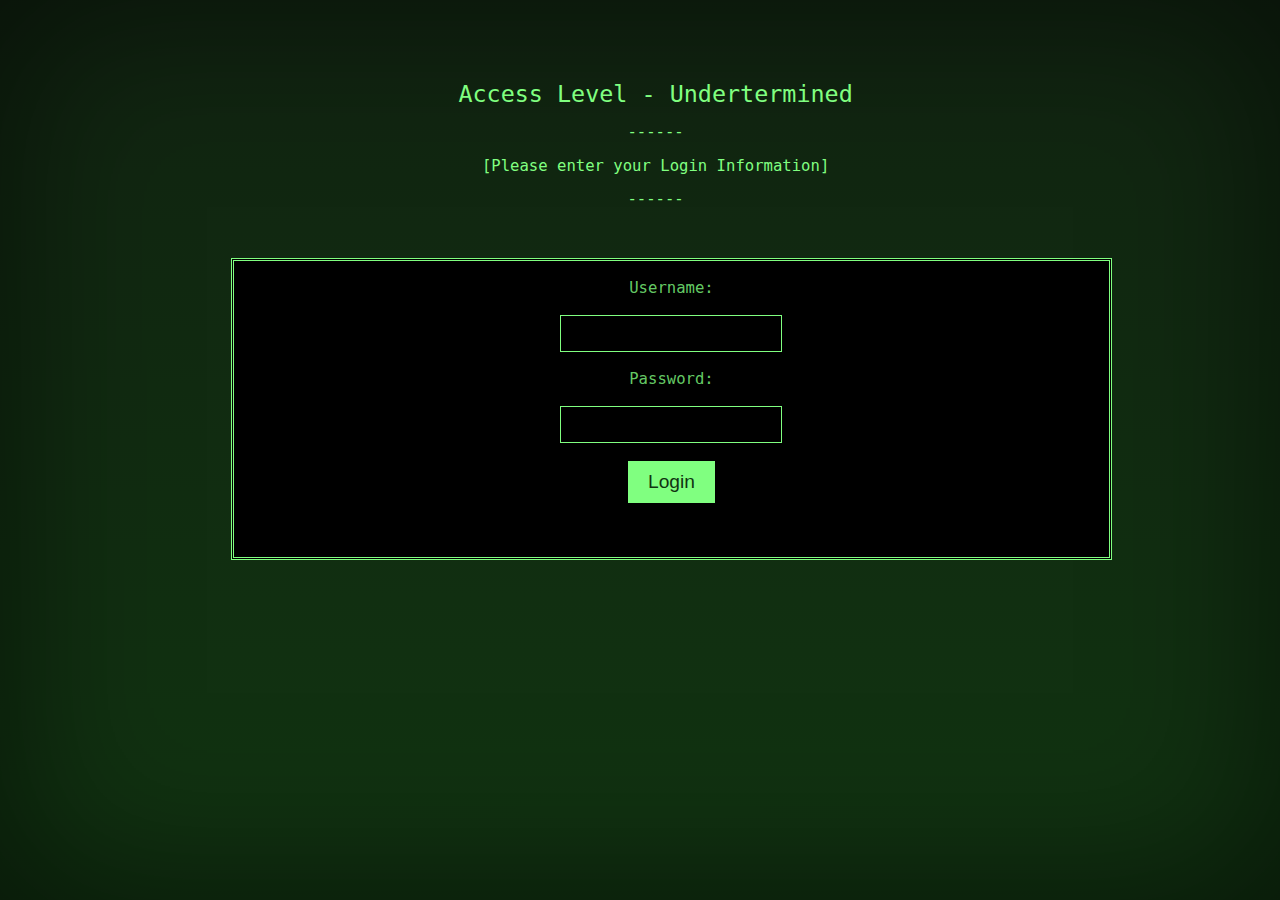
==== login.html @ 035a942a "Milestone 5" ====
<!DOCTYPE html>
<html lang="en">
<head>
    <title>User Login</title>
    <link rel="stylesheet" href="styles.css">
</head>
<body>
        <div id="other-screen" class="terminal">
            <div class="scanline"></div>
        </div>


    <div id="main-content" class="terminal" style="display:none;">
        <div class="scanline"></div>
        <div class="text">
            <p><span style="font-size: 150%;">Access Level - Undertermined</span></p>
            <p>------</p>
            <p>[Please enter your Login Information]</p>
            <p>------</p>
            <br>
            <blockquote>
            	<div class="container">
                    <br>
                    <!--Login Section-->
                    <div class="login-section">
                        <!-- Function named validateLogin in script.js-->
                        <form id="login-form" onsubmit="return validateLogin(event);">
                            <label for="username">Username:</label><br>
                            <br>
                            <input type="text" id="username" required><br><br>
                            
                            <label for="password">Password:</label><br>
                            <br>
                            <input type="password" id="password" required><br><br>
                            
                            <button type="submit">Login</button>
                        </form>
                        <br>
                        <div id="error-message" style="color: red; display: none;">Invalid username or password.</div>
                    </div>
                    <br>
                    <br>
                </div>
            </blockquote>
            <br>
        </div>
    </div>

    <script src="script.js"></script>
</body>
</html>
---- styles.css ----
/* Terminal styling for full-page coverage without borders */
div.terminal {
    border: 0; /* Remove borders */
    border-radius: 0; /* Remove border radius */
    background-color: var(--background-color, #131); /* Default background */
    background-image: var(--background-gradient); /* Use a variable for the gradient */
    background-position: center;
    display: block;
    box-shadow: inset 0 0 10em 1em rgba(0, 0, 0, 0.5); /* Keeps the shadow for depth */
    overflow: hidden;
    position: fixed; /* Ensure it covers the whole viewport */
    top: 0;
    left: 0;
    width: 100vw;
    height: 100vh;
    z-index: 9999; /* Ensure it's above other content */
}

.container {
    margin-left: 15px;
    margin-right: 15px;
}

/* Scanline styling for animation */
div.scanline {
    width: 100%;
    height: 60px;
    position: absolute; /* Position correctly within the terminal */
    top: 0;
    pointer-events: none;
    -webkit-animation: scan 12s linear 0s infinite;
    animation: scan 12s linear 0s infinite;
    background: var(--scanline-gradient) !important; /* Use a variable for the gradient */
}

div.terminal blockquote {
    background-color: black;
    border: double 3px var(--main-color, #80FF80); /* Default main color */
    width: 875px;
    margin-right: 25%;
    margin-left: 16%;
    display: block;
}

/* Text styling inside the terminal */
div.text {
    color: var(--main-color, rgba(128, 255, 128, 0.8)); /* Default text color */
    padding-left: 2em;
    padding-top: 5%; /* Adjust for better positioning */
    font-family: monospace;
    font-size: 1.2em;
    text-align: center;
    position: relative; /* Ensure relative positioning for proper alignment */
}

/* Keyframes for scanline animation */
@-webkit-keyframes scan {
    from { transform: translateY(-10%); }
    to { transform: translateY(5000%); }
}

@keyframes scan {
    from { transform: translateY(-10%); }
    to { transform: translateY(5000%); }
}

/* Styling for links inside the terminal */
div.text a {
    color: var(--main-color, #90EE90);
    text-decoration: none;
    background: transparent;
}

div.text a:hover {
    color: var(--hover-text-color); /* Use a variable for hover text color */
    text-decoration: underline;
    background-color: var(--hover-background-color); /* Use a variable for hover background color */
    padding: 1px;
}

div.text a:hover::before {
    content: "> ";
}

/* Styles for loading dots */
.dots {
    display: flex;
    justify-content: center;
    align-items: center;
    height: 100vh; /* Use full viewport height */
    width: 100vw;  /* Use full viewport width */
    position: absolute; /* Position absolutely to center in parent */
    top: 0;
    left: 0;
}

.dot {
    width: 15px;
    height: 15px;
    margin: 0 5px;
    border-radius: 50%;
    background: #80FF80;
    animation: bounce 1.5s infinite ease-in-out;
}

.dot:nth-child(2) {
    animation-delay: 0.3s;
}

.dot:nth-child(3) {
    animation-delay: 0.6s;
}

@keyframes bounce {
    0%, 100% {
        transform: translateY(0);
    }
    50% {
        transform: translateY(-20px);
    }
}

.login-section {
    text-align: center;
    color: rgba(128, 255, 128, 0.8);
}

input {
    background-color: transparent;
    border: 1px solid var(--main-color, #80FF80);
    color: var(--main-color, #80FF80);
    padding: 10px;
    width: 200px; /* Width of input fields */
}

button {
    background-color: var(--main-color, #80FF80);
    border: none;
    color: #131;
    padding: 10px 20px;
    font-size: 1em;
    cursor: pointer;
}

button:hover {
    background-color: #90EE90;
}

.settings {
    position: absolute; /* Position it in the top-right corner */
    top: 10px;
    right: 10px;
    z-index: 10000; /* Ensure it is above other elements */
}

.dropdown {
    position: absolute; /* Position below the gear icon */
    top: 30px; /* Adjust according to your design */
    right: 0; /* Align with the right side */
    background-color: rgba(0, 0, 0, 0.8); /* Dark transparent background */
    border-radius: 5px;
    padding: 10px;
    box-shadow: 0 0 10px rgba(0,0,0,0.5);
    width: 200px; /* Set the width as desired */
}

.dropdown ul {
    list-style: none;
    padding: 0;
    margin: 0;
}

.dropdown li {
    color: #80FF80; /* Same color as the text */
    padding: 5px 10px;
    cursor: pointer;
}

.dropdown li:hover {
    background-color: rgba(128, 255, 128, 0.2); /* Hover effect */
}

.theme-modal {
    position: fixed;
    top: 0;
    left: 0;
    width: 100vw;
    height: 100vh;
    background-color: rgba(0, 0, 0, 0.8); /* Dark transparent background */
    backdrop-filter: blur(5px); /* Blurring effect */
    display: flex;
    justify-content: center;
    align-items: center;
    z-index: 10000; /* Ensure it's above other content */
}

.theme-content {
    background-color: black; /* Match terminal's background */
    border-radius: 10px;
    padding: 20px;
    box-shadow: 0 0 20px rgba(0, 0, 0, 0.5);
    color: var(--main-color); /* Match terminal text color */
    text-align: center;
    width: 300px; /* Adjust as needed */
    margin-left: 40%;
    margin-right: 50%;
    margin-top: 5%
}

.theme-option {
    margin: 10px 0;
    cursor: pointer;
    padding: 10px;
    border: 1px solid #444; /* Border for options */
    border-radius: 5px;
    transition: background-color 0.3s;
}

.theme-option:hover {
    background-color: rgba(128, 255, 128, 0.2); /* Highlight on hover */
}


/* Theme definitions */
:root {
    --main-color: #80FF80; /* Default theme color */
    --background-color: #131; /* Default background color */
    --hover-text-color: #131; /* Default hover text color */
    --hover-background-color: #80FF80; /* Default hover background color */
    --background-gradient: radial-gradient(ellipse 1000% 100% at 50% 90%, transparent, #121); /* Default gradient */
}

.theme-default {
    --main-color: #80FF80; /* Green for default */
    --background-color: #131; /* Dark green */
}

.theme-night {
    --main-color: #FFD700; /* Gold for night */
    --background-color: #000; /* Black */
}

.theme-ice {
    --main-color: #ADD8E6; /* Light blue for ice */
    --background-color: #222; /* Dark background */
}

.theme-demon {
    --main-color: #FF4500; /* Red for demon */
    --background-color: #2A0A0A; /* Dark red */
}

.theme-galaxy {
    --main-color: #DA70D6; /* Purple for galaxy */
    --background-color: #000; /* Black */
}
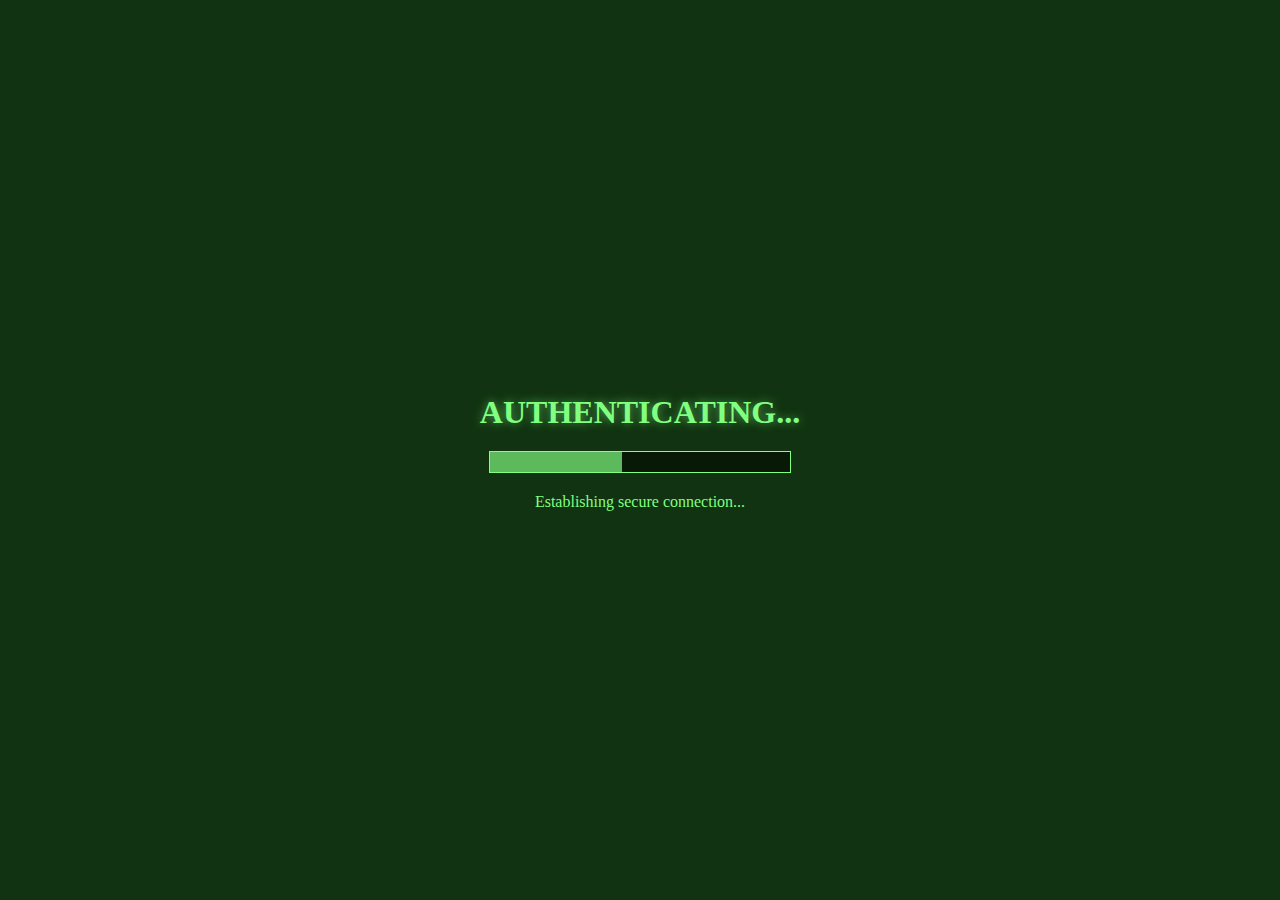
==== commit 7327f59f: "Moved HTML files from templates/pages to root directory and updated file paths" ====
--- a/login.html
+++ b/login.html
@@ -1,51 +1,291 @@
 <!DOCTYPE html>
 <html lang="en">
 <head>
-    <title>User Login</title>
-    <link rel="stylesheet" href="styles.css">
+    <meta charset="UTF-8">
+    <meta name="viewport" content="width=device-width, initial-scale=1.0">
+    <title>SCP Foundation - Authentication</title>
+    <link rel="stylesheet" href="assets/css/styles.css">
+    <link rel="icon" type="image/x-icon" href="assets/images/favicon.ico">
+    <style>
+        /* Additional styles specific to login page */
+        .login-form-container {
+            width: 100%;
+            max-width: 600px; /* Increased for the side-by-side layout */
+            margin: 0 auto;
+            position: relative;
+        }
+        
+        .login-form-container label {
+            display: inline-block;
+            margin-bottom: 8px;
+            font-size: 1.1em;
+            color: var(--main-color);
+            text-shadow: 0 0 5px rgba(128, 255, 128, 0.5);
+        }
+        
+        .login-form-container input {
+            background-color: rgba(0, 0, 0, 0.7);
+            border: 1px solid var(--main-color);
+            color: var(--main-color);
+            padding: 10px 15px;
+            font-family: monospace;
+            font-size: 1.1em;
+            box-shadow: inset 0 0 5px rgba(0, 0, 0, 0.5), 0 0 8px rgba(128, 255, 128, 0.4);
+            transition: all 0.3s ease;
+        }
+        
+        .login-form-container input:focus {
+            outline: none;
+            border-color: var(--main-color);
+            box-shadow: 0 0 15px rgba(128, 255, 128, 0.7);
+        }
+        
+        .login-form-container button {
+            background-color: rgba(0, 0, 0, 0.5);
+            color: var(--main-color);
+            border: 1px solid var(--main-color);
+            padding: 10px 30px;
+            font-family: monospace;
+            font-size: 1.1em;
+            cursor: pointer;
+            transition: all 0.3s ease;
+            display: inline-block;
+            box-shadow: 0 0 8px rgba(128, 255, 128, 0.4);
+        }
+        
+        .login-form-container button:hover {
+            background-color: var(--main-color);
+            color: var(--hover-text-color, #131);
+            transform: translateY(-2px);
+            box-shadow: 0 0 15px rgba(128, 255, 128, 0.7);
+        }
+        
+        .login-form-container button:hover::before {
+            content: "> ";
+        }
+        
+        /* Center the text div vertically */
+        div.text {
+            position: absolute;
+            top: 50%;
+            left: 50%;
+            transform: translate(-50%, -50%);
+            width: 90%;
+            max-width: 1200px;
+        }
+        
+        #error-message {
+            padding: 10px;
+            border-left: 3px solid var(--error-color);
+            background-color: rgba(255, 0, 0, 0.1);
+            margin: 20px auto;
+            max-width: 450px;
+            animation: errorPulse 2s infinite ease-in-out;
+            text-align: left;
+        }
+        
+        @keyframes errorPulse {
+            0% { box-shadow: 0 0 5px rgba(255, 85, 85, 0.3); }
+            50% { box-shadow: 0 0 15px rgba(255, 85, 85, 0.6); }
+            100% { box-shadow: 0 0 5px rgba(255, 85, 85, 0.3); }
+        }
+        
+        .blink-text {
+            animation: blink 1.5s infinite;
+            color: var(--warning-color);
+            font-weight: bold;
+        }
+        
+        @keyframes blink {
+            0%, 100% { opacity: 1; }
+            50% { opacity: 0.5; }
+        }
+        
+        .footer-links {
+            margin-top: 40px;
+            text-align: center;
+        }
+        
+        .footer-links a {
+            display: inline-block;
+            margin: 0 15px;
+        }
+        
+        /* Custom input container */
+        .input-container {
+            margin-bottom: 25px;
+            text-align: center;
+        }
+    </style>
 </head>
 <body>
-        <div id="other-screen" class="terminal">
-            <div class="scanline"></div>
-        </div>
-
-
-    <div id="main-content" class="terminal" style="display:none;">
-        <div class="scanline"></div>
-        <div class="text">
-            <p><span style="font-size: 150%;">Access Level - Undertermined</span></p>
-            <p>------</p>
-            <p>[Please enter your Login Information]</p>
-            <p>------</p>
-            <br>
-            <blockquote>
-            	<div class="container">
-                    <br>
-                    <!--Login Section-->
-                    <div class="login-section">
-                        <!-- Function named validateLogin in script.js-->
-                        <form id="login-form" onsubmit="return validateLogin(event);">
-                            <label for="username">Username:</label><br>
-                            <br>
-                            <input type="text" id="username" required><br><br>
-                            
-                            <label for="password">Password:</label><br>
-                            <br>
-                            <input type="password" id="password" required><br><br>
-                            
-                            <button type="submit">Login</button>
-                        </form>
-                        <br>
-                        <div id="error-message" style="color: red; display: none;">Invalid username or password.</div>
-                    </div>
-                    <br>
-                    <br>
-                </div>
-            </blockquote>
-            <br>
+    <!-- Loading Screen -->
+    <div id="loading-screen">
+        <div class="loading-content">
+            <h1>AUTHENTICATING...</h1>
+            <div class="progress-bar">
+                <div class="progress"></div>
+            </div>
+            <p id="loading-text">Establishing secure connection...</p>
         </div>
     </div>
 
-    <script src="script.js"></script>
+    <!-- Main Content -->
+    <div class="terminal" id="terminal">
+        <div class="scanlines"></div>
+        <div class="text">
+            <terminal-typer id="login-header" text="SCP Foundation Authentication Terminal" speed="80" cursor="false" html-mode="true" style="font-size: 180%; text-align: center; display: block;"></terminal-typer>
+            
+            <terminal-typer id="login-subheader" text="------ Level 1 Security Verification ------" speed="50" delay="800" cursor="false" html-mode="true" style="text-align: center; display: block; font-size: 110%; margin-bottom: 30px;"></terminal-typer>
+            
+            <blockquote>
+                <terminal-typer id="login-notice" delay="1200" speed="10" cursor="false" html-mode="true" text="<div class='container'>NOTICE: Authentication is required to access Foundation systems. All login attempts are logged and monitored. Multiple failed attempts will result in temporary account lockout and security notification.</div>"></terminal-typer>
+            </blockquote>
+            
+            <div id="login-form-section" style="margin-top: 40px;">
+                <form id="login-form" style="text-align: center;">
+                    <div style="margin-bottom: 30px;">
+                        <label for="personnel-id" style="display: inline-block; width: 150px; text-align: right; margin-right: 15px; vertical-align: middle;">Personnel ID:</label>
+                        <input type="text" id="personnel-id" required autocomplete="off" style="width: 250px; display: inline-block; vertical-align: middle;">
+                    </div>
+                    
+                    <div style="margin-bottom: 30px;">
+                        <label for="access-code" style="display: inline-block; width: 150px; text-align: right; margin-right: 15px; vertical-align: middle;">Access Code:</label>
+                        <input type="password" id="access-code" required style="width: 250px; display: inline-block; vertical-align: middle;">
+                    </div>
+                    
+                    <div style="margin-top: 30px;">
+                        <button type="submit">Authenticate</button>
+                    </div>
+                </form>
+                
+                <div id="error-message" style="display: none; text-align: center;">
+                    Authentication failed. Invalid credentials.<br>
+                    This incident has been logged.
+                </div>
+                
+                <p class="blink-text" style="text-align: center; margin-top: 50px;">[WARNING: Unauthorized access attempts will be tracked and reported]</p>
+            </div>
+            
+            <terminal-typer id="login-footer" delay="3500" speed="30" cursor="false" html-mode="true" text="<div class='footer-links'><a href='terminal.html'>Access Terminal</a> | <a href='index.html'>Return to Portal</a></div>"></terminal-typer>
+        </div>
+    </div>
+
+    <!-- Terminal interface elements -->
+    <div id="terminal-interface" style="display:none;">
+        <terminal-console id="terminal-console" prompt="scp> " auto-focus="true"></terminal-console>
+    </div>
+
+    <!-- Scripts -->
+    <script src="components/terminal-typer.js"></script>
+    <script src="components/terminal-console.js"></script>
+    <script src="assets/js/data-loader.js"></script>
+    <script src="assets/js/scp-core.js"></script>
+    <script src="assets/js/login.js"></script>
+    <script>
+        // Handle loading screen
+        document.addEventListener('DOMContentLoaded', function() {
+            const loadingScreen = document.getElementById('loading-screen');
+            const progress = document.querySelector('.progress');
+            const loadingText = document.getElementById('loading-text');
+            const terminal = document.getElementById('terminal');
+            const progressMessages = [
+                "Establishing secure connection...",
+                "Validating security protocols...",
+                "Preparing authentication interface...",
+                "Initializing secure login system..."
+            ];
+            
+            let width = 0;
+            let messageIndex = 0;
+            
+            // Hide terminal initially
+            terminal.style.opacity = '0';
+            
+            // Progress bar animation
+            const interval = setInterval(function() {
+                if (width >= 100) {
+                    clearInterval(interval);
+                    setTimeout(function() {
+                        loadingScreen.style.opacity = '0';
+                        terminal.style.opacity = '1';
+                        setTimeout(function() {
+                            loadingScreen.style.display = 'none';
+                        }, 500);
+                    }, 500);
+                } else {
+                    width += 2;
+                    progress.style.width = width + '%';
+                    
+                    // Update loading message at intervals
+                    if (width % 25 === 0 && messageIndex < progressMessages.length) {
+                        loadingText.textContent = progressMessages[messageIndex];
+                        messageIndex++;
+                    }
+                }
+            }, 30);
+            
+            // Allow skipping animations with escape key
+            document.addEventListener('keydown', function(e) {
+                if (e.key === 'Escape') {
+                    // Complete all typing animations
+                    document.querySelectorAll('terminal-typer').forEach(typer => {
+                        typer.complete();
+                    });
+                    
+                    // If loading screen is still visible, skip it
+                    if (loadingScreen.style.display !== 'none') {
+                        clearInterval(interval);
+                        loadingScreen.style.display = 'none';
+                        terminal.style.opacity = '1';
+                    }
+                }
+                
+                // Press ~ to toggle terminal interface
+                if (e.key === '`' || e.key === '~') {
+                    toggleTerminal();
+                }
+            });
+            
+            // Function to toggle terminal interface
+            function toggleTerminal() {
+                const terminalInterface = document.getElementById('terminal-interface');
+                const mainTerminal = document.getElementById('terminal');
+                
+                if (terminalInterface.style.display === 'none') {
+                    mainTerminal.style.display = 'none';
+                    terminalInterface.style.display = 'block';
+                    document.getElementById('terminal-console').focus();
+                } else {
+                    terminalInterface.style.display = 'none';
+                    mainTerminal.style.display = 'block';
+                }
+            }
+            
+            // Handle form submission
+            const loginForm = document.getElementById('login-form');
+            if (loginForm) {
+                loginForm.addEventListener('submit', function(e) {
+                    e.preventDefault();
+                    const personnelId = document.getElementById('personnel-id').value;
+                    const accessCode = document.getElementById('access-code').value;
+                    
+                    // Simple validation
+                    if (personnelId && accessCode) {
+                        // Simulate processing
+                        const submitButton = e.target.querySelector('button[type="submit"]');
+                        submitButton.textContent = "Verifying...";
+                        submitButton.disabled = true;
+                        
+                        // Using the login.js authentication function
+                        setTimeout(function() {
+                            // We've moved this authentication to the login.js file
+                            // so we don't need to repeat the logic here
+                        }, 1500);
+                    }
+                });
+            }
+        });
+    </script>
 </body>
 </html>
--- a/assets/css/styles.css
+++ b/assets/css/styles.css
@@ -0,0 +1,603 @@
+/* Terminal styling for full-page coverage without borders */
+div.terminal {
+    border: 0; /* Remove borders */
+    border-radius: 0; /* Remove border radius */
+    background-color: var(--background-color, #131); /* Default background */
+    background-image: var(--background-gradient); /* Use a variable for the gradient */
+    background-position: center;
+    display: block;
+    box-shadow: inset 0 0 10em 1em rgba(0, 0, 0, 0.5); /* Keeps the shadow for depth */
+    overflow-y: auto;
+    overflow-x: hidden;
+    position: fixed; /* Ensure it covers the whole viewport */
+    top: 0;
+    left: 0;
+    width: 100vw;
+    height: 100vh;
+    z-index: 9999; /* Ensure it's above other content */
+    font-size: 16px;
+    /* Hide scrollbars while allowing scrolling */
+    scrollbar-width: none; /* Firefox */
+    -ms-overflow-style: none; /* IE and Edge */
+}
+
+/* Hide scrollbar for Chrome, Safari and Opera */
+div.terminal::-webkit-scrollbar {
+    display: none;
+}
+
+.container {
+    margin-left: 15px;
+    margin-right: 15px;
+}
+
+/* Scanline styling for animation */
+div.scanlines {
+    width: 100%;
+    height: 100%;
+    position: absolute; /* Position correctly within the terminal */
+    top: 0;
+    left: 0;
+    pointer-events: none;
+    background: linear-gradient(
+        to bottom,
+        rgba(18, 16, 16, 0) 50%,
+        rgba(0, 0, 0, 0.1) 50%
+    );
+    background-size: 100% 4px;
+    z-index: 1;
+    opacity: 0.3;
+}
+
+div.terminal blockquote {
+    background-color: rgba(0, 0, 0, 0.5);
+    border: double 3px var(--main-color, #80FF80); /* Default main color */
+    width: 80%;
+    max-width: 875px;
+    margin: 40px auto; /* Increase top/bottom margin to 40px */
+    padding: 20px; /* Increase padding */
+    box-shadow: 0 0 10px var(--main-color, #80FF80, 0.3);
+    display: block;
+}
+
+/* Text styling inside the terminal */
+div.text {
+    color: var(--main-color, rgba(128, 255, 128, 0.8)); /* Default text color */
+    padding: 0;
+    font-family: monospace;
+    font-size: 1.2em;
+    text-align: center;
+    position: absolute; /* Change to absolute for vertical centering */
+    z-index: 2;
+    max-width: 1200px;
+    width: 100%;
+    top: 50%; /* Position at 50% from the top */
+    left: 50%; /* Position at 50% from the left */
+    transform: translate(-50%, -50%); /* Center both horizontally and vertically */
+}
+
+/* Keyframes for subtle text glow */
+@keyframes textPulse {
+    0% { text-shadow: 0 0 4px rgba(128, 255, 128, 0.3); }
+    50% { text-shadow: 0 0 8px rgba(128, 255, 128, 0.5); }
+    100% { text-shadow: 0 0 4px rgba(128, 255, 128, 0.3); }
+}
+
+/* Apply subtle text animation to terminal content */
+div.text terminal-typer {
+    animation: textPulse 3s infinite ease-in-out;
+}
+
+/* Space between paragraphs and sections */
+terminal-typer p {
+    margin-bottom: 15px; /* Increase space between paragraphs */
+}
+
+#access-text {
+    margin-top: 40px; /* Add space above access text */
+    margin-bottom: 40px; /* Add space below access text */
+}
+
+#continue-text {
+    margin-top: 40px; /* Add space above continue button */
+}
+
+/* Adjust button */
+div.text a {
+    margin-top: 30px; /* Increase space above button */
+    padding: 10px 25px; /* Make button slightly larger */
+}
+
+/* Styling for links inside the terminal */
+div.text a {
+    color: var(--main-color, #90EE90);
+    text-decoration: none;
+    display: inline-block;
+    padding: 8px 20px;
+    border: 1px solid var(--main-color, #80FF80);
+    margin-top: 20px;
+    box-shadow: 0 0 5px rgba(128, 255, 128, 0.3);
+    transition: all 0.3s ease;
+}
+
+div.text a:hover {
+    color: var(--hover-text-color, #131); /* Use a variable for hover text color */
+    text-decoration: none;
+    background-color: var(--hover-background-color, #80FF80); /* Use a variable for hover background color */
+    cursor: pointer;
+    transform: translateY(-2px);
+    box-shadow: 0 0 15px rgba(128, 255, 128, 0.6);
+}
+
+div.text a:hover::before {
+    content: "> ";
+}
+
+/* Loading Screen Enhancements */
+#loading-screen {
+    position: fixed;
+    top: 0;
+    left: 0;
+    width: 100%;
+    height: 100%;
+    background-color: var(--background-color, #131);
+    display: flex;
+    justify-content: center;
+    align-items: center;
+    z-index: 10000;
+    transition: opacity 0.5s ease;
+}
+
+.loading-content {
+    text-align: center;
+    color: var(--main-color, #80FF80);
+    animation: fadeIn 0.5s ease-in;
+}
+
+@keyframes fadeIn {
+    from { opacity: 0; }
+    to { opacity: 1; }
+}
+
+.loading-content h1 {
+    margin-bottom: 20px;
+    font-size: 2rem;
+    text-shadow: 0 0 10px rgba(128, 255, 128, 0.6);
+    animation: textPulse 2s infinite ease-in-out;
+}
+
+.progress-bar {
+    width: 300px;
+    height: 20px;
+    background-color: rgba(0, 0, 0, 0.5);
+    border: 1px solid var(--main-color, #80FF80);
+    margin: 0 auto 20px;
+    position: relative;
+    overflow: hidden;
+}
+
+.progress {
+    height: 100%;
+    width: 0;
+    background-color: var(--main-color, #80FF80);
+    opacity: 0.7;
+    transition: width 0.1s ease;
+    position: relative;
+}
+
+.progress::after {
+    content: '';
+    position: absolute;
+    top: 0;
+    left: 0;
+    width: 100%;
+    height: 100%;
+    background: linear-gradient(
+        90deg,
+        rgba(128, 255, 128, 0) 0%,
+        rgba(128, 255, 128, 0.5) 50%,
+        rgba(128, 255, 128, 0) 100%
+    );
+    animation: progressGlow 2s infinite linear;
+}
+
+@keyframes progressGlow {
+    0% { transform: translateX(-100%); }
+    100% { transform: translateX(100%); }
+}
+
+/* Fix for terminal typer component */
+terminal-typer {
+    display: block;
+    width: 100%;
+    max-width: 100%;
+    font-family: monospace;
+    color: var(--main-color, rgba(128, 255, 128, 0.8));
+    margin: 0;
+    padding: 0;
+}
+
+/* Welcome Text Enhancements */
+#welcome-text {
+    margin-bottom: 25px; /* Increase bottom margin */
+}
+
+#welcome-subtext {
+    margin-bottom: 40px; /* Increase bottom margin */
+}
+
+/* Responsive design adjustments */
+@media (max-width: 1024px) {
+    div.terminal blockquote {
+        width: 90%;
+    }
+    
+    div.text {
+        padding: 30px 15px;
+        font-size: 1.1em;
+    }
+}
+
+@media (max-width: 768px) {
+    div.text {
+        padding: 20px 10px;
+        font-size: 1em;
+    }
+    
+    div.terminal blockquote {
+        width: 95%;
+        padding: 10px;
+    }
+}
+
+@media (max-height: 800px) {
+    /* Adjust for smaller screens */
+    div.text {
+        top: 0;
+        transform: translateX(-50%);
+        height: 100%;
+        overflow-y: auto;
+        display: flex;
+        flex-direction: column;
+        justify-content: center;
+    }
+    
+    div.terminal blockquote {
+        margin: 30px auto;
+    }
+}
+
+.login-section {
+    text-align: center;
+    color: var(--main-color, rgba(128, 255, 128, 0.8));
+}
+
+input {
+    background-color: transparent;
+    border: 1px solid var(--main-color, #80FF80);
+    color: var(--main-color, #80FF80);
+    padding: 10px;
+    width: 200px; /* Width of input fields */
+    font-family: monospace;
+}
+
+button {
+    background-color: var(--main-color, #80FF80);
+    border: none;
+    color: var(--background-color, #131);
+    padding: 10px 20px;
+    font-size: 1em;
+    cursor: pointer;
+    transition: all 0.3s ease;
+    font-family: monospace;
+}
+
+button:hover {
+    background-color: var(--hover-background-color, #90EE90);
+    transform: translateY(-2px);
+    box-shadow: 0 4px 8px rgba(0, 0, 0, 0.2);
+}
+
+.settings {
+    position: absolute; /* Position it in the top-right corner */
+    top: 10px;
+    right: 10px;
+    z-index: 10000; /* Ensure it is above other elements */
+}
+
+.dropdown {
+    position: absolute; /* Position below the gear icon */
+    top: 30px; /* Adjust according to your design */
+    right: 0; /* Align with the right side */
+    background-color: rgba(0, 0, 0, 0.8); /* Dark transparent background */
+    border-radius: 5px;
+    padding: 10px;
+    box-shadow: 0 0 10px rgba(0,0,0,0.5);
+    width: 200px; /* Set the width as desired */
+}
+
+.dropdown ul {
+    list-style: none;
+    padding: 0;
+    margin: 0;
+}
+
+.dropdown li {
+    color: var(--main-color, #80FF80); /* Same color as the text */
+    padding: 5px 10px;
+    cursor: pointer;
+}
+
+.dropdown a {
+    cursor: pointer;
+    color: var(--main-color, #80FF80); /* Same color as the text */
+    text-decoration: none;
+}
+
+.dropdown li:hover {
+    background-color: rgba(128, 255, 128, 0.2); /* Hover effect */
+}
+
+.theme-modal {
+    position: fixed;
+    top: 0;
+    left: 0;
+    width: 100vw;
+    height: 100vh;
+    background-color: rgba(0, 0, 0, 0.8); /* Dark transparent background */
+    backdrop-filter: blur(5px); /* Blurring effect */
+    display: flex;
+    justify-content: center;
+    align-items: center;
+    z-index: 10000; /* Ensure it's above other content */
+}
+
+.theme-content {
+    background-color: black; /* Match terminal's background */
+    border-radius: 10px;
+    padding: 20px;
+    box-shadow: 0 0 20px rgba(0, 0, 0, 0.5);
+    color: var(--main-color, #80FF80); /* Match terminal text color */
+    text-align: center;
+    width: 300px; /* Adjust as needed */
+    margin-left: 40%;
+    margin-right: 50%;
+    margin-top: 5%
+}
+
+.theme-option {
+    margin: 10px 0;
+    cursor: pointer;
+    padding: 10px;
+    border: 1px solid #444; /* Border for options */
+    border-radius: 5px;
+    transition: background-color 0.3s;
+}
+
+.theme-option:hover {
+    background-color: rgba(128, 255, 128, 0.2); /* Highlight on hover */
+}
+
+/* Theme definitions */
+:root {
+    --main-color: #80FF80; /* Default theme color */
+    --background-color: #131; /* Default background color */
+    --hover-text-color: #131; /* Default hover text color */
+    --hover-background-color: #80FF80; /* Default hover background color */
+    --background-gradient: radial-gradient(ellipse 1000% 100% at 50% 90%, transparent, #121); /* Default gradient */
+    --scanline-gradient: linear-gradient(to bottom, rgba(56, 112, 82,0), rgba(56, 112, 82,0.1));
+}
+
+.blink-text {
+    animation: blink-text 1.5s linear infinite;
+}
+
+@keyframes blink-text {
+    0%, 49% { opacity: 1; }
+    50%, 100% { opacity: 0.3; }
+}
+
+.modal {
+    position: fixed;
+    top: 0;
+    left: 0;
+    width: 100vw;
+    height: 100vh;
+    background-color: rgba(0, 0, 0, 0.85);
+    display: flex;
+    justify-content: center;
+    align-items: center;
+    z-index: 10000;
+}
+
+.modal-content {
+    background-color: var(--background-color, #131);
+    border: double 3px var(--main-color, #80FF80);
+    width: 90%;
+    max-width: 1000px;
+    max-height: 90vh;
+    overflow: auto;
+    position: relative;
+    color: var(--main-color, #80FF80);
+    padding: 20px;
+}
+
+.close-button {
+    position: absolute;
+    top: 10px;
+    right: 15px;
+    font-size: 24px;
+    cursor: pointer;
+    color: var(--main-color, #80FF80);
+}
+
+.close-button:hover {
+    color: red;
+}
+
+.data-table {
+    width: 100%;
+    border-collapse: collapse;
+    margin: 1rem 0;
+    font-family: monospace;
+}
+
+.data-table th, .data-table td {
+    border: 1px solid var(--main-color, #80FF80);
+    padding: 8px 12px;
+    text-align: left;
+}
+
+.data-table th {
+    background-color: rgba(0, 0, 0, 0.4);
+    font-weight: bold;
+}
+
+.data-table tr:hover {
+    background-color: rgba(128, 255, 128, 0.1);
+}
+
+.class-safe {
+    color: #4CAF50;
+}
+
+.class-euclid {
+    color: #FFC107;
+}
+
+.class-keter {
+    color: #F44336;
+}
+
+.class-thaumiel {
+    color: #2196F3;
+}
+
+.class-apollyon {
+    color: #9C27B0;
+}
+
+.status-active {
+    color: #4CAF50;
+}
+
+.status-inactive {
+    color: #F44336;
+}
+
+.view-button {
+    background-color: transparent;
+    border: 1px solid var(--main-color, #80FF80);
+    color: var(--main-color, #80FF80);
+    padding: 5px 10px;
+    cursor: pointer;
+    transition: all 0.3s;
+}
+
+.view-button:hover {
+    background-color: var(--main-color, #80FF80);
+    color: var(--background-color, #131);
+}
+
+.active-nav {
+    font-weight: bold;
+    text-decoration: underline;
+}
+
+.error {
+    color: #F44336;
+}
+
+.info {
+    color: #2196F3;
+}
+
+.warning {
+    color: #FFC107;
+}
+
+.success {
+    color: #4CAF50;
+}
+
+@media (max-width: 480px) {
+    div.text {
+        padding-top: 20%;
+        font-size: 0.8em;
+    }
+    
+    .dot {
+        width: 10px;
+        height: 10px;
+    }
+}
+
+@keyframes fade-in {
+    from { opacity: 0; }
+    to { opacity: 1; }
+}
+
+@keyframes slide-in {
+    from { transform: translateY(20px); opacity: 0; }
+    to { transform: translateY(0); opacity: 1; }
+}
+
+@keyframes glitch {
+    0% { transform: translate(0); }
+    20% { transform: translate(-2px, 2px); }
+    40% { transform: translate(-2px, -2px); }
+    60% { transform: translate(2px, 2px); }
+    80% { transform: translate(2px, -2px); }
+    100% { transform: translate(0); }
+}
+
+.fade-in {
+    animation: fade-in 0.5s ease forwards;
+}
+
+.slide-in {
+    animation: slide-in 0.5s ease forwards;
+}
+
+.glitch {
+    animation: glitch 0.3s linear infinite;
+}
+
+.loading-bar {
+    width: 100%;
+    height: 5px;
+    background-color: rgba(128, 255, 128, 0.2);
+    position: relative;
+    margin: 10px 0;
+}
+
+.loading-bar::after {
+    content: '';
+    position: absolute;
+    top: 0;
+    left: 0;
+    height: 100%;
+    width: 0;
+    background-color: var(--main-color, #80FF80);
+    animation: loading 3s linear infinite;
+}
+
+@keyframes loading {
+    0% { width: 0; }
+    100% { width: 100%; }
+}
+
+ul, ol {
+    margin-left: 0;
+    padding-left: 20px;
+    text-align: left;
+}
+
+li {
+    margin-bottom: 5px;
+}
+
+hr {
+    border-color: var(--main-color, #80FF80);
+    opacity: 0.5;
+}